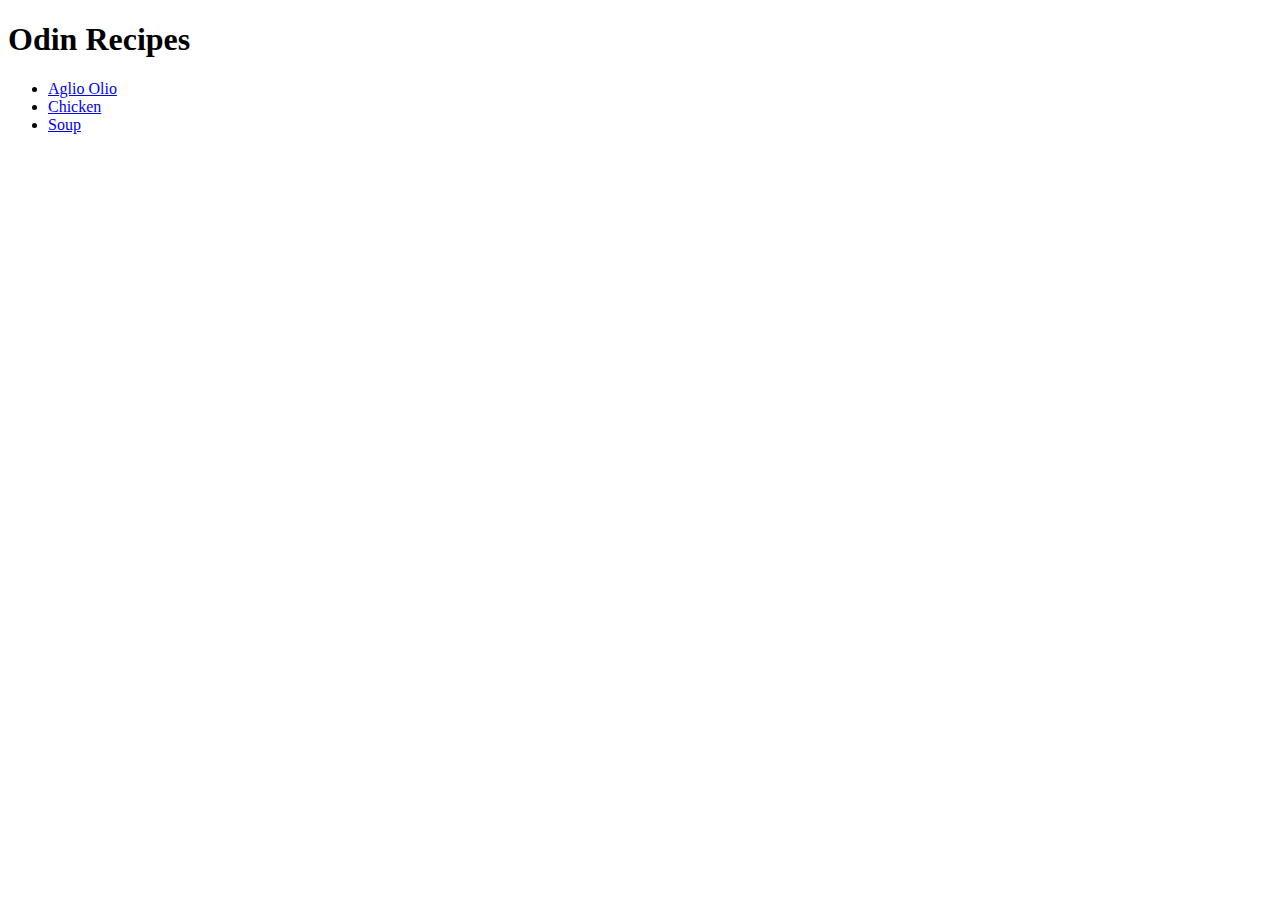
==== index.html @ 3168ac42 "Added 3 pages of recipes" ====
<!DOCTYPE html>
<html lang="en">
<head>
    <meta charset="UTF-8">
    <meta http-equiv="X-UA-Compatible" content="IE=edge">
    <meta name="viewport" content="width=device-width, initial-scale=1.0">
    <title>Odin Recipes</title>
</head>
<body>
    <h1>Odin Recipes</h1>
    <ul>
        <li><a href="./food/aglioolio.html">Aglio Olio</a></li>
        <li><a href="./food/chicken.html">Chicken</a></li>
        <li><a href="./food/soup.html">Soup</a></li>
    </ul>
</body>
</html>
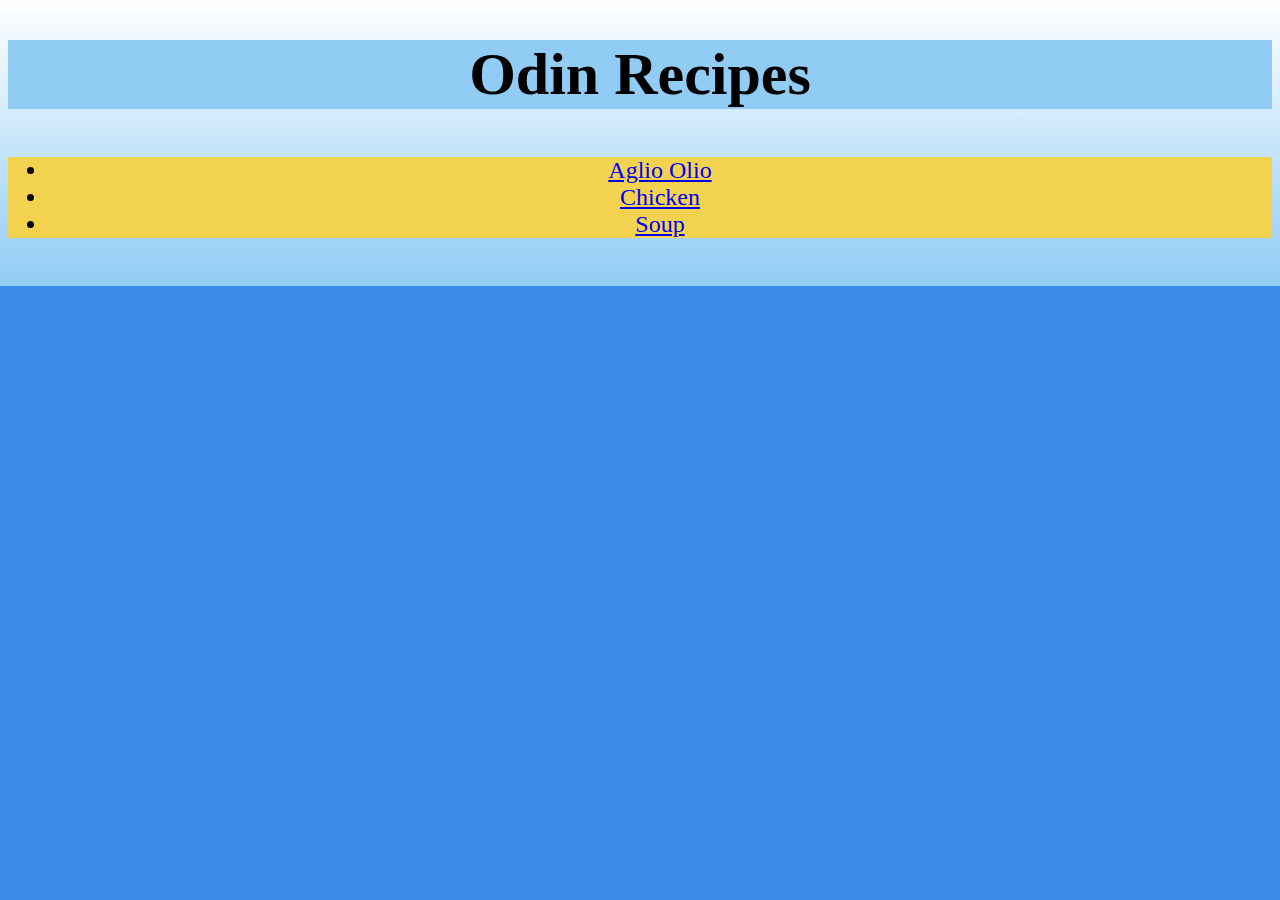
==== commit 1b6edb6d: "added design and color" ====
--- a/index.html
+++ b/index.html
@@ -4,11 +4,12 @@
     <meta charset="UTF-8">
     <meta http-equiv="X-UA-Compatible" content="IE=edge">
     <meta name="viewport" content="width=device-width, initial-scale=1.0">
+    <link rel="stylesheet" href = "style.css">
     <title>Odin Recipes</title>
 </head>
-<body>
+<body id ="background">
     <h1>Odin Recipes</h1>
-    <ul>
+    <ul class = "links">
         <li><a href="./food/aglioolio.html">Aglio Olio</a></li>
         <li><a href="./food/chicken.html">Chicken</a></li>
         <li><a href="./food/soup.html">Soup</a></li>
--- a/style.css
+++ b/style.css
@@ -0,0 +1,34 @@
+body{
+    background-color: #3B8BEB;
+}
+h1{
+    text-align: center;
+    color: black;
+    background-color: #90CCF4;
+    font-size: 60px;
+}
+img{
+    width: 600px;
+    height: auto;
+    display:block;
+    margin-left: auto;
+    margin-right: auto;
+}
+p,li,ul,ol{
+    background-color: #F3D250;
+}
+.home{
+    background-color: greenyellow;
+    font-size:24px;
+}
+.links{
+    text-align: center;
+    font-size: 48px;;
+}
+p, li{
+    font-size: 24px;
+}
+#background{
+    background-image: linear-gradient(white,#90CCF4);
+    background-repeat: no-repeat;
+}